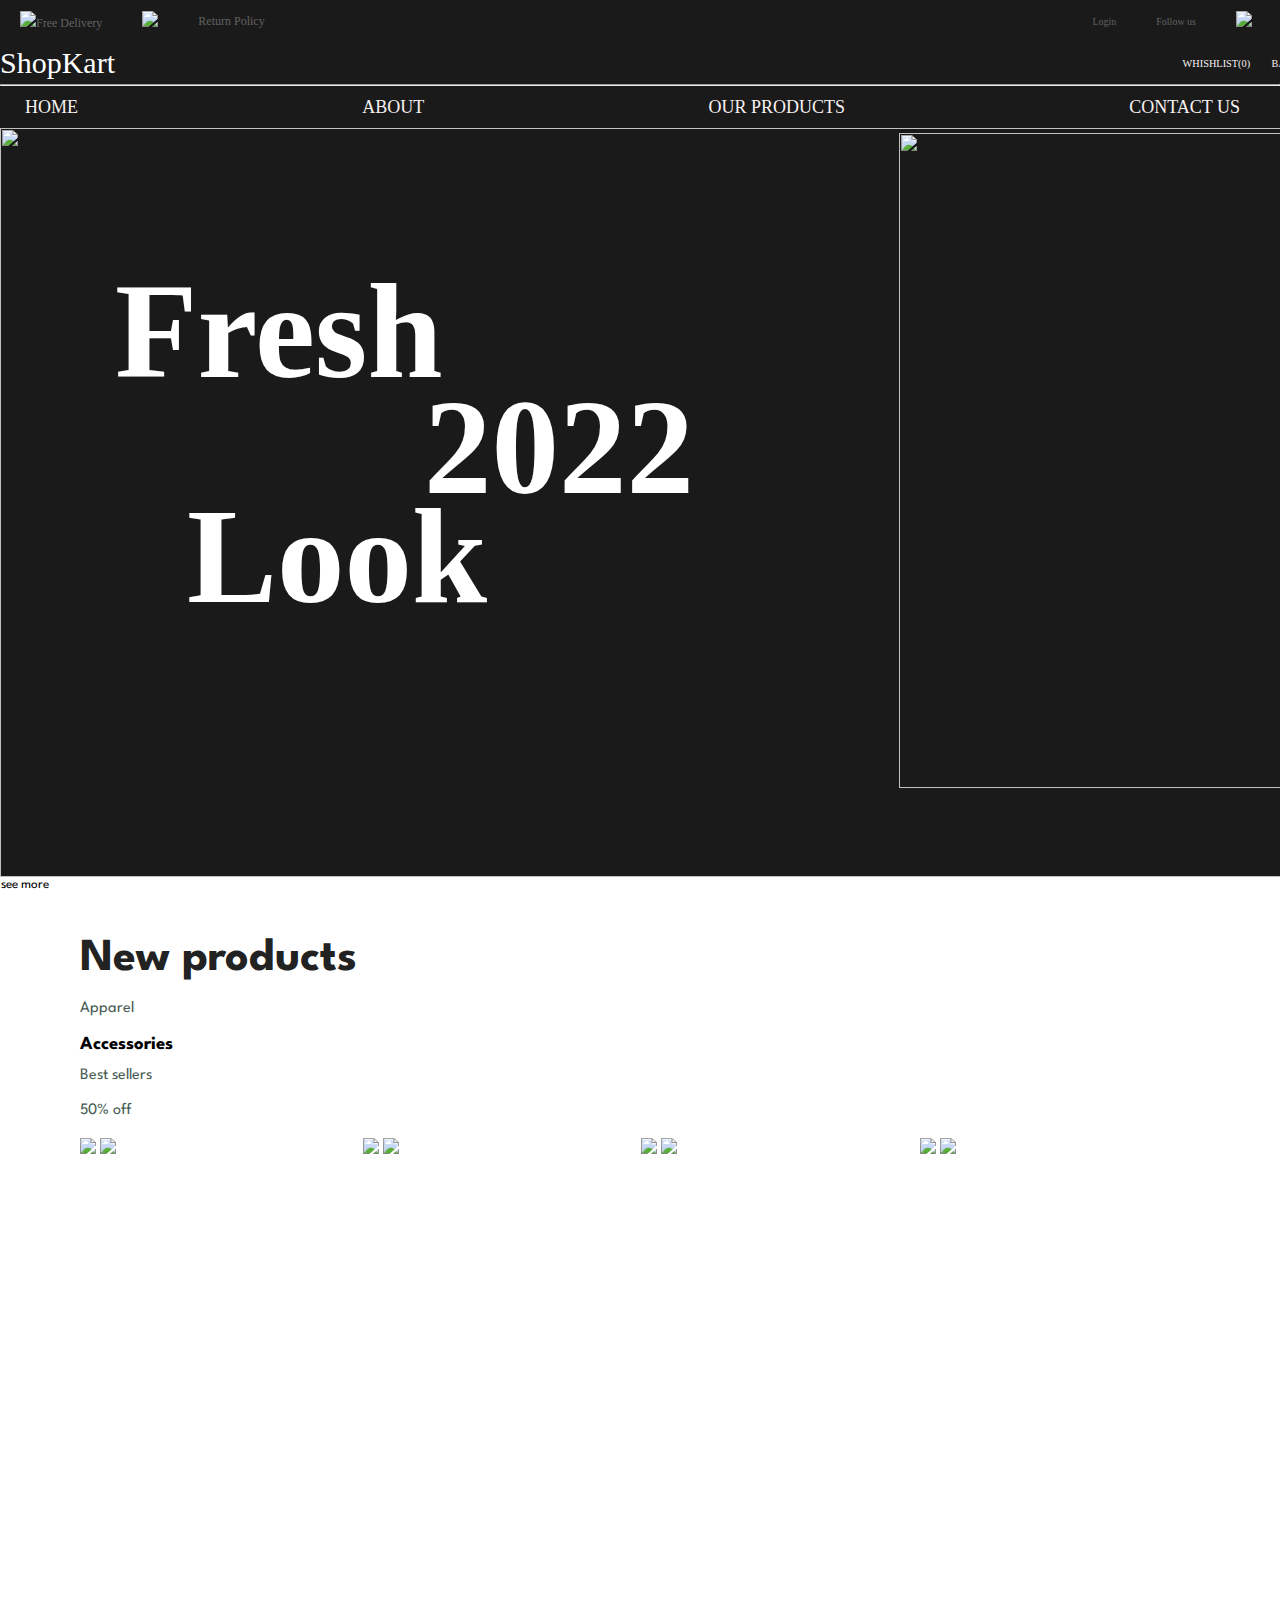
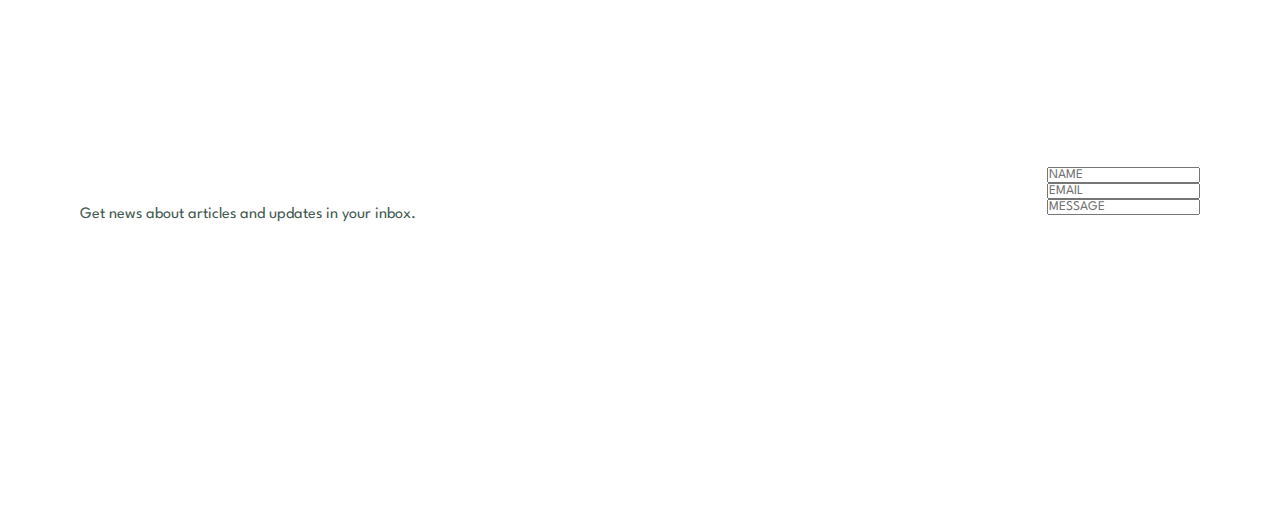
==== index.html @ 875eb08c "index.html" ====
<!DOCTYPE html>
<html lang="en">

<head>
    <meta charset="UTF-8">
    <meta name="viewport" content="width=device-width, initial-scale=1.0">
    <title>SHOPKART</title>
    <link rel="stylesheet" href="style.css">
</head>

<body>
    <section id="header">
        <div>
            <ul id="left">

                <li>
                    <h6> <a href="free.html"> <img src="	https://github.com/ritika1706/feassignment-ritikabhardwaj/blob/main/Vector.png?raw=true" class="bus">Free Delivery</a> </h6>
                </li>
                <li><img src="https://github.com/ritika1706/feassignment-ritikabhardwaj/blob/main/Line%2011.png?raw=true"></li>
                <li>
                    <h6><a href=return.html">Return Policy</a></h6>
            </ul>
            </li>
        </div>
        <div>
            <ul id="navbar">
                <li><a href="Login.html">Login </a> </li>
                <li><a href="follow.html"> Follow us</a> </li>
                <li><a href="fb.html"> <img src="	https://github.com/ritika1706/feassignment-ritikabhardwaj/blob/main/fb.png?raw=true"></a> </li>
                <li><a href="fb.html"> <img src="https://github.com/ritika1706/feassignment-ritikabhardwaj/blob/main/linkdin.png?raw=true"></a> </li>
                <li><a href="fb.html"> <img src="	https://github.com/ritika1706/feassignment-ritikabhardwaj/blob/main/tweeter.png?raw=true"></a> </li>
                <li><a href="fb.html"> <img src="	https://github.com/ritika1706/feassignment-ritikabhardwaj/blob/main/insta.png?raw=true"></a> </li>


            </ul>
        </div>
    </section>
    <section id="fresh">
        <div>
            <ul id="logo">
                <li class="sk">ShopKart </li>
                <li class="ww"><a href="home.html">WHISHLIST(0)</a> </li>
                <li class="wb"><a href="home.html">BAG (0)</a> </li>
            </ul>

        </div>
        <hr>
        <div>
            <ul id="secnav">
                <li><a href="home.html">HOME</a> </li>
                <li><a href="about.html">ABOUT </a> </li>
                <li><a href="our products.html">OUR PRODUCTS </a> </li>
                <li><a href="contact.html">CONTACT US</a> </li>
            </ul>


        </div>
        <div class="picbg">
            <img class="image1" src="https://github.com/ritika1706/feassignment-ritikabhardwaj/blob/main/fresh%20look%20bg.png?raw=true" />
            <img class="image2" src="https://github.com/ritika1706/feassignment-ritikabhardwaj/blob/main/boy.png?raw=true" />
        </div>
        <div class="text">
            <h1 class="fre">Fresh</h1>
            <h1 class="year">2022</h1>
            <h1 class="look"> Look</h1>
            <button> see more</button>
        </div>
    </section>
    <section id="product" class="section-p1">
        <h2>New products</h2>
        <p>Apparel</p>
        <h3>Accessories</h3>
        <p>Best sellers</p>
        <p>50% off</p>

        <div class="pro-container">
            <div class="pro1">
                <img src="	https://github.com/ritika1706/feassignment-ritikabhardwaj/blob/main/p1.png?raw=true">
                <img src="https://github.com/ritika1706/feassignment-ritikabhardwaj/blob/main/Text%20field.png?raw=true">

            </div>
            <div class="pro2">
                <img src="	https://github.com/ritika1706/feassignment-ritikabhardwaj/blob/main/p2.png?raw=true">
                <img src="https://github.com/ritika1706/feassignment-ritikabhardwaj/blob/main/Text%20field.png?raw=true">

            </div>
            <div class="pro3">
                <img src="https://github.com/ritika1706/feassignment-ritikabhardwaj/blob/main/p3.png?raw=true">
                <img src="https://github.com/ritika1706/feassignment-ritikabhardwaj/blob/main/Text%20field.png?raw=true">

            </div>
            <div class="pro4">
                <img src="https://github.com/ritika1706/feassignment-ritikabhardwaj/blob/main/p4.png?raw=true">
                <img src="https://github.com/ritika1706/feassignment-ritikabhardwaj/blob/main/Text%20field.png?raw=true">

            </div>

        </div>

    </section>
    <section id="news" class="section-p1">
        <div class="newstext">
            <h4>Newsletter</h4>

            <p>Get news about articles and updates in your inbox.</p>
        </div>
        <div class="form">
            <input type="" text placeholder="NAME">
            <br>
            <input type="" text placeholder="EMAIL">
            <br>
            <input type="" text placeholder="MESSAGE">
        </div>
        <div class="text">
            <h1>GET <br>
                IN
                TOUCH</h1>
        </div>






    </section>







    <script src="script.js"></script>
</body>

</html>
---- style.css ----
@import url("https://fonts.googleapis.com/css2?family=Spartan:wght@100;200;300;400;500;600;700;800;900&display=swap");

* {
    margin: 0;
    padding: 0;
    box-sizing: border-box;
    font-family: "Spartan", sans-serif;
}

html {
    scroll-behavior: smooth;
}

/* Global Styles */

h1 {
    font-size: 50px;
    line-height: 64px;
    color: #222;
}

h2 {
    font-size: 46px;
    line-height: 54px;
    color: #222;
}

h4 {
    font-size: 20px;
    color: #222;
}

h6 {
    font-weight: 700;
    font-size: 12px;
}

p {
    font-size: 16px;
    color: #465b52;
    margin: 15px 0 20px 0;
}

.section-p1 {
    padding: 40px 80px;
}

.section-m1 {
    margin: 40px 0;
}

body {
    width: 100%;
}

#header {
    width: 1440px;
    height: 42px;

    display: flex;
    align-items: center;
    justify-content: space-between;

    background: #1A1A1A;
    z-index: 999;



    position: sticky;
    /* to make sticky navbar*/
}

#left {
    display: flex;
    align-items: center;
    justify-content: center;
}

#left li {
    list-style: none;
    padding: 0 20px;
}

#left li a {
    font-family: Poppins;
    font-size: 12px;
    font-weight: 400;
    line-height: 18px;
    letter-spacing: 0em;
    text-align: left;


    text-decoration: none;

    color: #626262;

}

#left li a:hover {
    color: rgb(41, 8, 190);
}

#navbar {
    display: flex;
    align-items: center;
    justify-content: center;
}

#navbar li {
    list-style: none;
    padding: 0 20px;
}

#navbar li a {
    font-family: Poppins;
    font-size: 10px;
    font-weight: 400;
    line-height: 15px;
    letter-spacing: 0em;
    text-align: left;

    text-decoration: none;
    width: 76px;

    color: #626262;

}

#navbar li a:hover {
    color: rgb(33, 223, 16);
}


#logo {
    width: 1440px;
    height: 42px;

    display: flex;
    align-items: center;
    /*justify-content: space-between;*/

    background: #1A1A1A;
    z-index: 999;

    padding: 0px 2px 0px 0px;


    position: sticky;
}

#logo li {

    list-style: none;

}

#logo li a {
    font-family: Poppins;
    font-size: 10.3px;
    font-weight: 400;


    text-align: left;

    text-decoration: none;
    width: 76px;

    color: #f8f1f1;

}

#logo li a:hover {
    color: rgb(33, 223, 16);
}

#logo .sk {
    width: 176px;
    height: 60px;
    top: 41px;
    left: 90px;
    border: 1px;
    font-family: Poppins;
    font-size: 30px;
    font-weight: 275;
    line-height: 60px;
    letter-spacing: 0em;
    text-align: left;
    color: #FFFFFF;


}

#logo .ww {
    width: 89px;
    height: 16px;
    top: 70px;
    left: 1200px;
    border: 1px;
    margin-left: 70%;
    font-family: Work Sans;
    font-size: 14px;
    font-weight: 400;
    line-height: 16px;
    letter-spacing: 0em;
    text-align: left;
    color: #FFFFFF;
}

#logo .wb {
    width: 89px;
    height: 16px;
    top: 70px;
    left: 1200px;
    border: 1px;

    font-family: Work Sans;
    font-size: 14px;
    font-weight: 400;
    line-height: 16px;
    letter-spacing: 0em;
    text-align: left;
    color: #FFFFFF;
}

#line {
    width: 1260px;
    height: 22px;
    top: 87px;
    left: 90px;

    border: 1px solid #FFFFFF
}



#secnav {

    width: 1440px;
    height: 42px;

    display: flex;
    align-items: center;
    justify-content: space-between;

    background: #1A1A1A;
    z-index: 999;


    position: sticky;

}

#secnav li {

    list-style: none;
    padding: 0 200px 0 25px;
}

#secnav li a {
    width: 71px;
    height: 28px;
    top: 115px;
    left: 137px;
    border: 1px;

    font-family: Work Sans;
    font-size: 18px;
    font-weight: 400;
    line-height: 21px;
    letter-spacing: 0em;
    text-align: left;

    text-align: left;

    text-decoration: none;
    width: 76px;

    color: #f8f1f1;

}

#secnav li a:hover {
    color: rgb(33, 223, 16);
}







#fresh .picbg .image1 {
    width: 1440px;
    height: 749px;
    top: 41px;
    opacity: 0.5px;

    background-color: #1A1A1A;




    /* now i want items in center so use flex but since flex is by default vertical change direction to column*/

    display: flex;
    flex-direction: column;
    align-items: flex-start;
    justify-content: center;

}

#fresh .picbg .image2 {
    position: absolute;
    width: 432px;
    height: 654.9508666992188px;
    top: 133.04913330078125px;
    left: 899px;






    /* now i want items in center so use flex but since flex is by default vertical change direction to column*/

    display: flex;
    flex-direction: column;
    align-items: flex-start;
    justify-content: center;

}

/*styling text*/

#fresh .text .fre {
    position: absolute;
    width: 689px;
    height: 151px;
    top: 280px;
    left: 115px;
    border: 1px;

    font-family: Syne;
    font-size: 135px;
    font-weight: 800;
    line-height: 103px;
    letter-spacing: 0em;
    text-align: left;
    color:
        #FFFFFF;

}

#fresh .text .year {
    position: absolute;
    width: 710px;
    height: 144px;
    top: 396px;
    left: 424px;
    border: 2px;

    font-family: Syne;
    font-size: 135px;
    font-weight: 800;
    line-height: 103px;
    letter-spacing: 0em;
    text-align: left;
    color: #FFFFFF;



}

#fresh .text .look {
    position: absolute;
    width: 527px;
    height: 103px;
    top: 505px;
    left: 187px;
    border: 1px;
    color: #FFFFFF;
    font-family: Syne;
    font-size: 135px;
    font-weight: 800;
    line-height: 103px;
    letter-spacing: 0em;
    text-align: left;



}

#fresh button {


    width: Hug (103px);
    height: Hug (24px);
    top: 696px;
    left: 115px;
    border: 1px;
    gap: 3px;
    background: #FFFFFF;
    border: 1px solid #FFFFFF;

    background-repeat: no-repeat;
    cursor: pointer;
}

#fresh button:hover {
    color: blue;
}




#product .pro1 {
    width: 310px;
    height: 322px;
    top: 998px;
    left: 346px;


}

#product .pro2 {
    width: 304px;
    height: 322px;
    top: 998px;
    left: 682px;

}

#product .pro3 {
    width: 305px;
    height: 322px;
    top: 998px;
    left: 1012px;

}

#product .pro4 {
    width: 304px;
    height: 322px;
    top: 998px;
    left: 1343px;

}

/*style derscription*/

/* bring all product in one row*/
#product .pro-container {
    display: flex;


    padding: 0px 2px 200px 0px;

}





#news {

    display: flex;
    justify-content: space-between;
    flex-wrap: wrap;
    align-items: center;
    background-image: url(pictures/newsbg.png);

}

#news .newstext h4 {
    width: 385px;
    height: 52px;
    top: 1644px;
    left: 103px;

    font-family: Syne;
    font-size: 26px;
    font-weight: 600;
    line-height: 31px;
    letter-spacing: 0em;
    text-align: left;
    color: #FFFFFF;


}

#news .newstext .p {
    width: 337px;
    height: 52px;
    top: 1661px;
    left: 103px;

    font-family: Work Sans;
    font-size: 18px;
    font-weight: 400;
    line-height: 21px;
    letter-spacing: 0em;
    text-align: left;
    color: #FFFFFF;


}

#news .text h1 {
    width: 1159px;
    height: 236px;
    top: 1846px;
    left: 90px;
    border: 1px;

    font-family: Syne;
    font-size: 135px;
    font-weight: 800;
    line-height: 103px;
    letter-spacing: 0em;
    text-align: left;
    color: #FFFFFF;

}
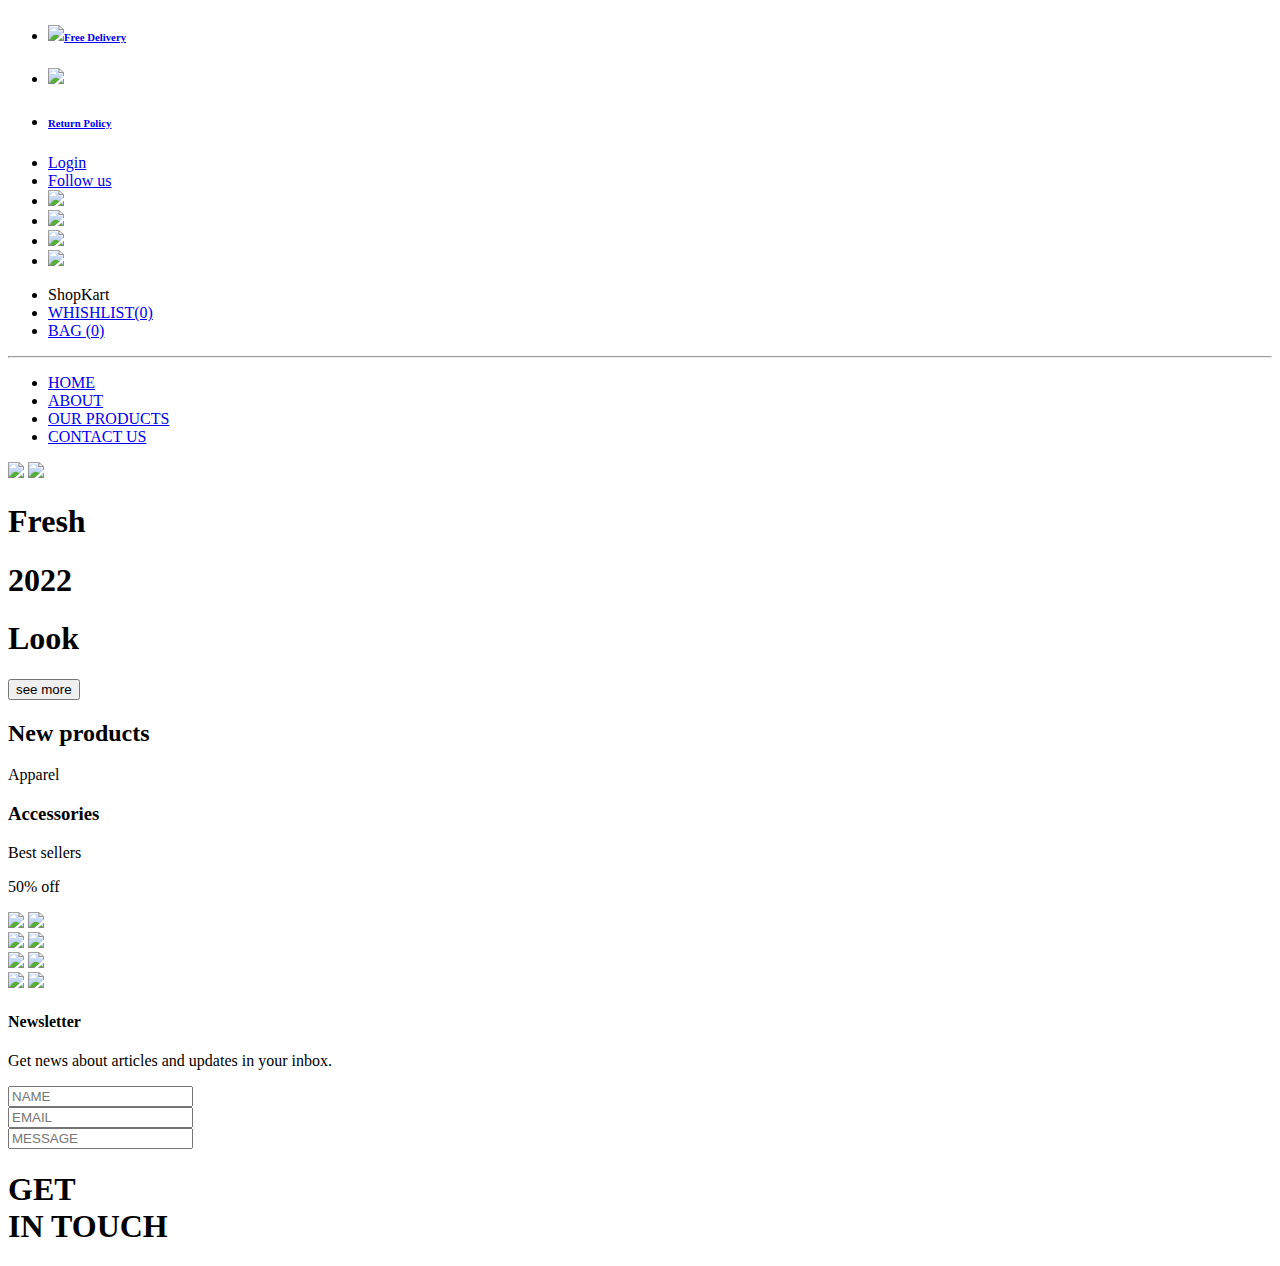
==== commit b755703c: "Update index.html" ====
--- a/index.html
+++ b/index.html
@@ -5,7 +5,7 @@
     <meta charset="UTF-8">
     <meta name="viewport" content="width=device-width, initial-scale=1.0">
     <title>SHOPKART</title>
-    <link rel="stylesheet" href="style.css">
+    <link rel="stylesheet" href="https://github.com/ritika1706/feassignment-ritikabhardwaj/blob/main/style.css">
 </head>
 
 <body>
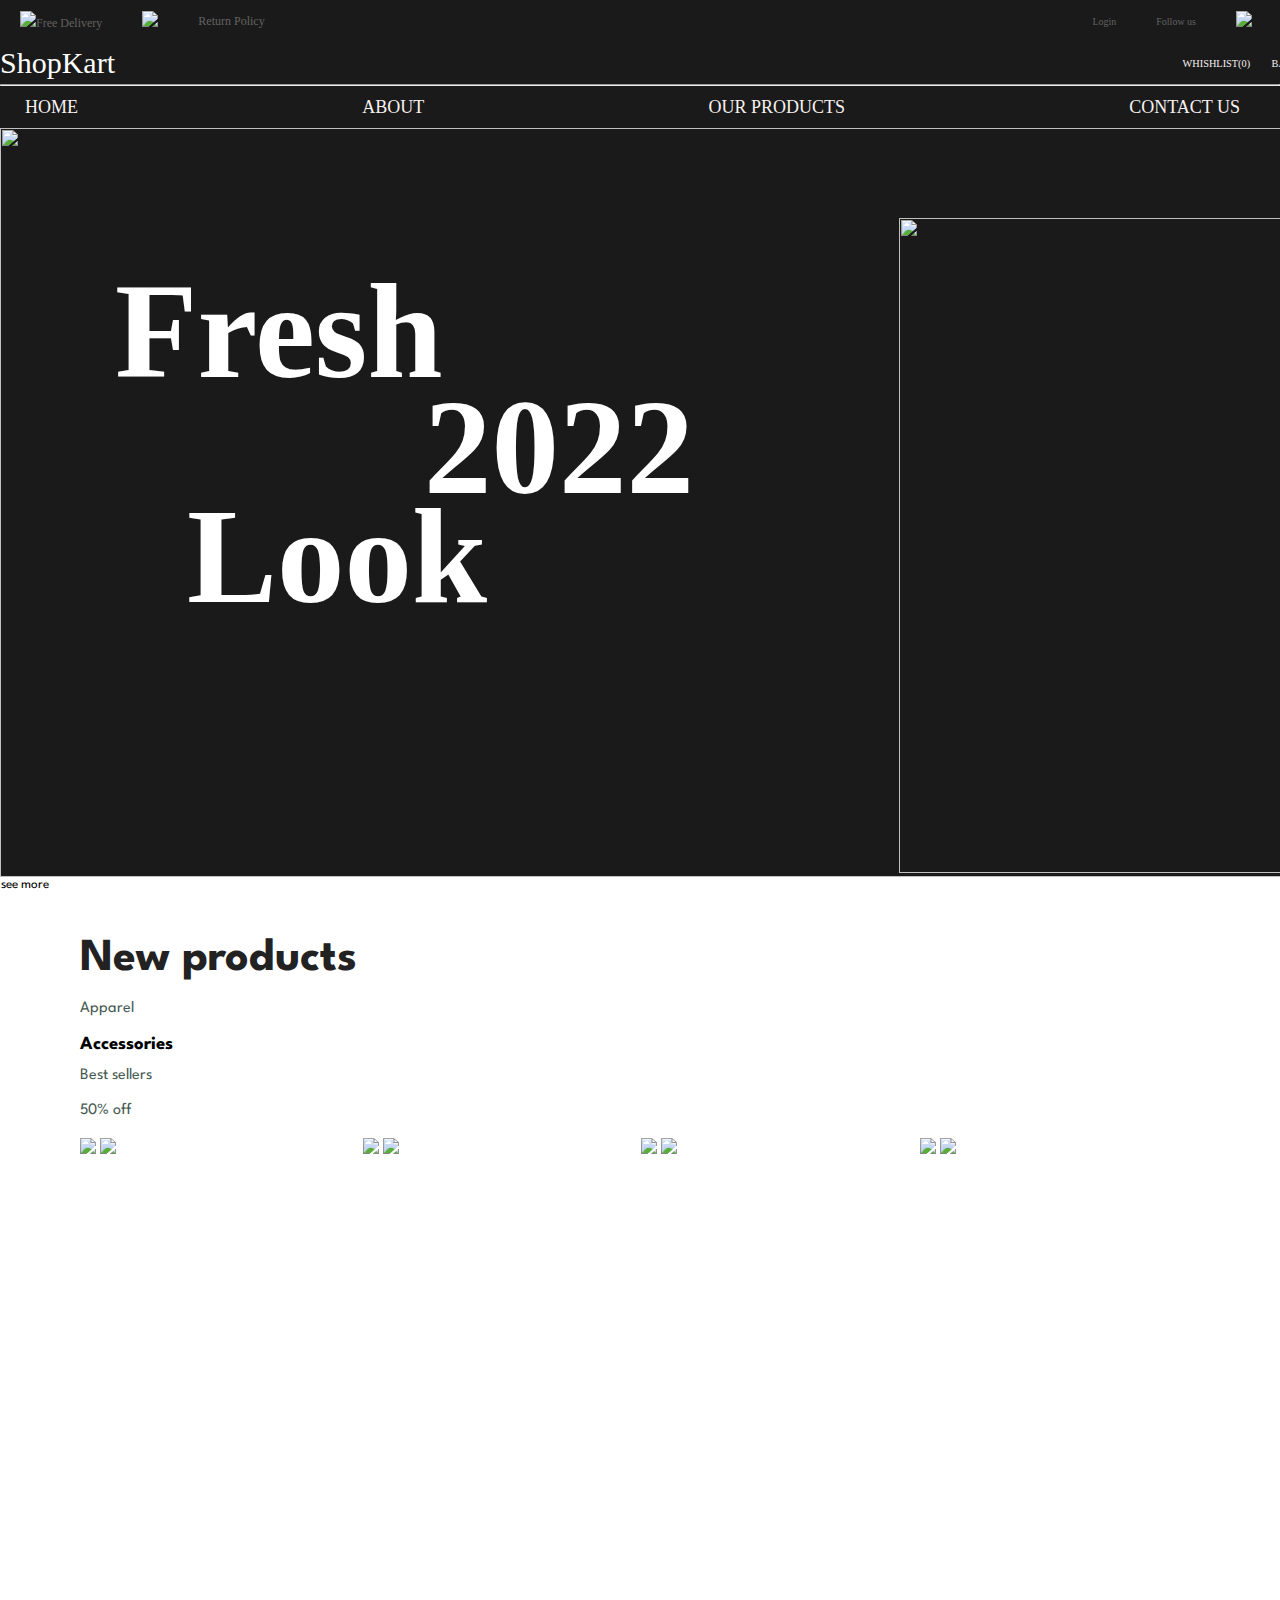
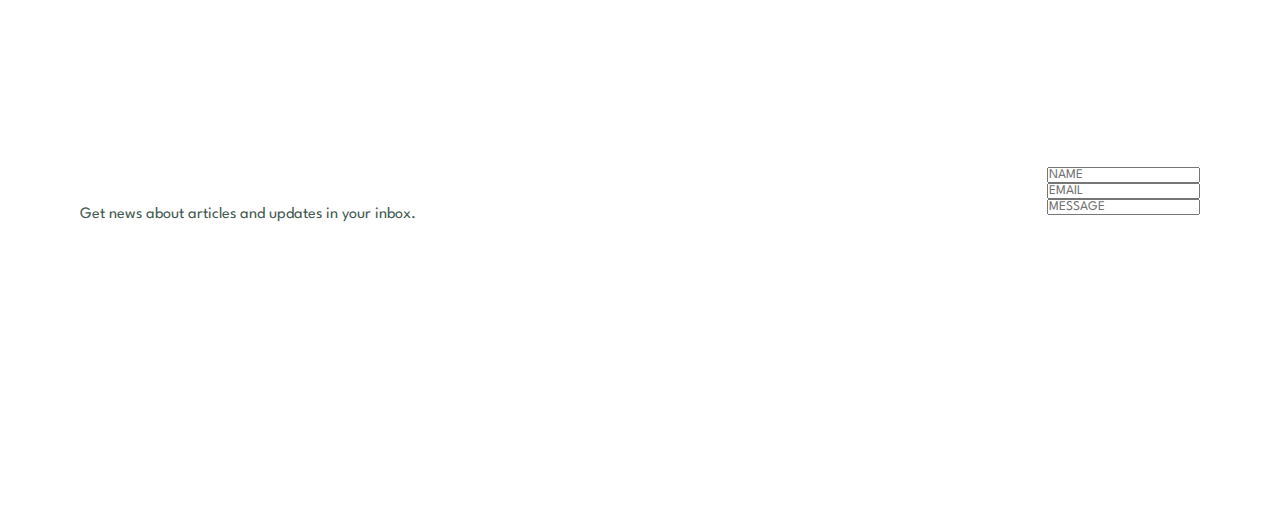
==== commit 170de5d6: "index.html" ====
--- a/index.html
+++ b/index.html
@@ -5,7 +5,7 @@
     <meta charset="UTF-8">
     <meta name="viewport" content="width=device-width, initial-scale=1.0">
     <title>SHOPKART</title>
-    <link rel="stylesheet" href="https://github.com/ritika1706/feassignment-ritikabhardwaj/blob/main/style.css">
+    <link rel="stylesheet" href="style.css">
 </head>
 
 <body>
--- a/style.css
+++ b/style.css
@@ -0,0 +1,524 @@
+@import url("https://fonts.googleapis.com/css2?family=Spartan:wght@100;200;300;400;500;600;700;800;900&display=swap");
+
+* {
+    margin: 0;
+    padding: 0;
+    box-sizing: border-box;
+    font-family: "Spartan", sans-serif;
+}
+
+html {
+    scroll-behavior: smooth;
+}
+
+/* Global Styles */
+
+h1 {
+    font-size: 50px;
+    line-height: 64px;
+    color: #222;
+}
+
+h2 {
+    font-size: 46px;
+    line-height: 54px;
+    color: #222;
+}
+
+h4 {
+    font-size: 20px;
+    color: #222;
+}
+
+h6 {
+    font-weight: 700;
+    font-size: 12px;
+}
+
+p {
+    font-size: 16px;
+    color: #465b52;
+    margin: 15px 0 20px 0;
+}
+
+.section-p1 {
+    padding: 40px 80px;
+}
+
+.section-m1 {
+    margin: 40px 0;
+}
+
+body {
+    width: 100%;
+}
+
+#header {
+    width: 1440px;
+    height: 42px;
+
+    display: flex;
+    align-items: center;
+    justify-content: space-between;
+
+    background: #1A1A1A;
+    z-index: 999;
+
+
+
+    position: sticky;
+    /* to make sticky navbar*/
+}
+
+#left {
+    display: flex;
+    align-items: center;
+    justify-content: center;
+}
+
+#left li {
+    list-style: none;
+    padding: 0 20px;
+}
+
+#left li a {
+    font-family: Poppins;
+    font-size: 12px;
+    font-weight: 400;
+    line-height: 18px;
+    letter-spacing: 0em;
+    text-align: left;
+
+
+    text-decoration: none;
+
+    color: #626262;
+
+}
+
+#left li a:hover {
+    color: rgb(41, 8, 190);
+}
+
+#navbar {
+    display: flex;
+    align-items: center;
+    justify-content: center;
+}
+
+#navbar li {
+    list-style: none;
+    padding: 0 20px;
+}
+
+#navbar li a {
+    font-family: Poppins;
+    font-size: 10px;
+    font-weight: 400;
+    line-height: 15px;
+    letter-spacing: 0em;
+    text-align: left;
+
+    text-decoration: none;
+    width: 76px;
+
+    color: #626262;
+
+}
+
+#navbar li a:hover {
+    color: rgb(33, 223, 16);
+}
+
+
+#logo {
+    width: 1440px;
+    height: 42px;
+
+    display: flex;
+    align-items: center;
+    /*justify-content: space-between;*/
+
+    background: #1A1A1A;
+    z-index: 999;
+
+    padding: 0px 2px 0px 0px;
+
+
+    position: sticky;
+}
+
+#logo li {
+
+    list-style: none;
+
+}
+
+#logo li a {
+    font-family: Poppins;
+    font-size: 10.3px;
+    font-weight: 400;
+
+
+    text-align: left;
+
+    text-decoration: none;
+    width: 76px;
+
+    color: #f8f1f1;
+
+}
+
+#logo li a:hover {
+    color: rgb(33, 223, 16);
+}
+
+#logo .sk {
+    width: 176px;
+    height: 60px;
+    top: 41px;
+    left: 90px;
+    border: 1px;
+    font-family: Poppins;
+    font-size: 30px;
+    font-weight: 275;
+    line-height: 60px;
+    letter-spacing: 0em;
+    text-align: left;
+    color: #FFFFFF;
+
+
+}
+
+#logo .ww {
+    width: 89px;
+    height: 16px;
+    top: 70px;
+    left: 1200px;
+    border: 1px;
+    margin-left: 70%;
+    font-family: Work Sans;
+    font-size: 14px;
+    font-weight: 400;
+    line-height: 16px;
+    letter-spacing: 0em;
+    text-align: left;
+    color: #FFFFFF;
+}
+
+#logo .wb {
+    width: 89px;
+    height: 16px;
+    top: 70px;
+    left: 1200px;
+    border: 1px;
+
+    font-family: Work Sans;
+    font-size: 14px;
+    font-weight: 400;
+    line-height: 16px;
+    letter-spacing: 0em;
+    text-align: left;
+    color: #FFFFFF;
+}
+
+#line {
+    width: 1260px;
+    height: 22px;
+    top: 87px;
+    left: 90px;
+
+    border: 1px solid #FFFFFF
+}
+
+
+
+#secnav {
+
+    width: 1440px;
+    height: 42px;
+
+    display: flex;
+    align-items: center;
+    justify-content: space-between;
+
+    background: #1A1A1A;
+    z-index: 999;
+
+
+    position: sticky;
+
+}
+
+#secnav li {
+
+    list-style: none;
+    padding: 0 200px 0 25px;
+}
+
+#secnav li a {
+    width: 71px;
+    height: 28px;
+    top: 115px;
+    left: 137px;
+    border: 1px;
+
+    font-family: Work Sans;
+    font-size: 18px;
+    font-weight: 400;
+    line-height: 21px;
+    letter-spacing: 0em;
+    text-align: left;
+
+    text-align: left;
+
+    text-decoration: none;
+    width: 76px;
+
+    color: #f8f1f1;
+
+}
+
+#secnav li a:hover {
+    color: rgb(33, 223, 16);
+}
+
+
+
+
+
+
+
+#fresh .picbg .image1 {
+    width: 1440px;
+    height: 749px;
+    top: 41px;
+    opacity: 0.5px;
+
+    background-color: #1A1A1A;
+
+
+
+
+    /* now i want items in center so use flex but since flex is by default vertical change direction to column*/
+
+    display: flex;
+    flex-direction: column;
+    align-items: flex-start;
+    justify-content: center;
+
+}
+
+#fresh .picbg .image2 {
+     margin-top: 85px;
+    position: absolute;
+    width: 432px;
+    height: 654.9508666992188px;
+    top: 133.04913330078125px;
+    left: 899px;
+
+
+
+
+
+
+    /* now i want items in center so use flex but since flex is by default vertical change direction to column*/
+
+    display: flex;
+    flex-direction: column;
+    align-items: flex-start;
+    justify-content: center;
+
+}
+
+/*styling text*/
+
+#fresh .text .fre {
+    position: absolute;
+    width: 689px;
+    height: 151px;
+    top: 280px;
+    left: 115px;
+    border: 1px;
+
+    font-family: Syne;
+    font-size: 135px;
+    font-weight: 800;
+    line-height: 103px;
+    letter-spacing: 0em;
+    text-align: left;
+    color:
+        #FFFFFF;
+
+}
+
+#fresh .text .year {
+    position: absolute;
+    width: 710px;
+    height: 144px;
+    top: 396px;
+    left: 424px;
+    border: 2px;
+
+    font-family: Syne;
+    font-size: 135px;
+    font-weight: 800;
+    line-height: 103px;
+    letter-spacing: 0em;
+    text-align: left;
+    color: #FFFFFF;
+
+
+
+}
+
+#fresh .text .look {
+    position: absolute;
+    width: 527px;
+    height: 103px;
+    top: 505px;
+    left: 187px;
+    border: 1px;
+    color: #FFFFFF;
+    font-family: Syne;
+    font-size: 135px;
+    font-weight: 800;
+    line-height: 103px;
+    letter-spacing: 0em;
+    text-align: left;
+
+
+
+}
+
+#fresh button {
+
+
+    width: Hug (103px);
+    height: Hug (24px);
+    top: 696px;
+    left: 115px;
+    border: 1px;
+    gap: 3px;
+    background: #FFFFFF;
+    border: 1px solid #FFFFFF;
+
+    background-repeat: no-repeat;
+    cursor: pointer;
+}
+
+#fresh button:hover {
+    color: blue;
+}
+
+
+
+
+#product .pro1 {
+    width: 310px;
+    height: 322px;
+    top: 998px;
+    left: 346px;
+
+
+}
+
+#product .pro2 {
+    width: 304px;
+    height: 322px;
+    top: 998px;
+    left: 682px;
+
+}
+
+#product .pro3 {
+    width: 305px;
+    height: 322px;
+    top: 998px;
+    left: 1012px;
+
+}
+
+#product .pro4 {
+    width: 304px;
+    height: 322px;
+    top: 998px;
+    left: 1343px;
+
+}
+
+/*style derscription*/
+
+/* bring all product in one row*/
+#product .pro-container {
+    display: flex;
+
+
+    padding: 0px 2px 200px 0px;
+
+}
+
+
+
+
+
+#news {
+
+    display: flex;
+    justify-content: space-between;
+    flex-wrap: wrap;
+    align-items: center;
+    background-image: url(https://github.com/ritika1706/feassignment-ritikabhardwaj/blob/main/newsbg.png?raw=true);
+
+}
+
+#news .newstext h4 {
+    width: 385px;
+    height: 52px;
+    top: 1644px;
+    left: 103px;
+
+    font-family: Syne;
+    font-size: 26px;
+    font-weight: 600;
+    line-height: 31px;
+    letter-spacing: 0em;
+    text-align: left;
+    color: #FFFFFF;
+
+
+}
+
+#news .newstext .p {
+    width: 337px;
+    height: 52px;
+    top: 1661px;
+    left: 103px;
+
+    font-family: Work Sans;
+    font-size: 18px;
+    font-weight: 400;
+    line-height: 21px;
+    letter-spacing: 0em;
+    text-align: left;
+    color: #FFFFFF;
+
+
+}
+
+#news .text h1 {
+    width: 1159px;
+    height: 236px;
+    top: 1846px;
+    left: 90px;
+    border: 1px;
+
+    font-family: Syne;
+    font-size: 135px;
+    font-weight: 800;
+    line-height: 103px;
+    letter-spacing: 0em;
+    text-align: left;
+    color: #FFFFFF;
+
+}
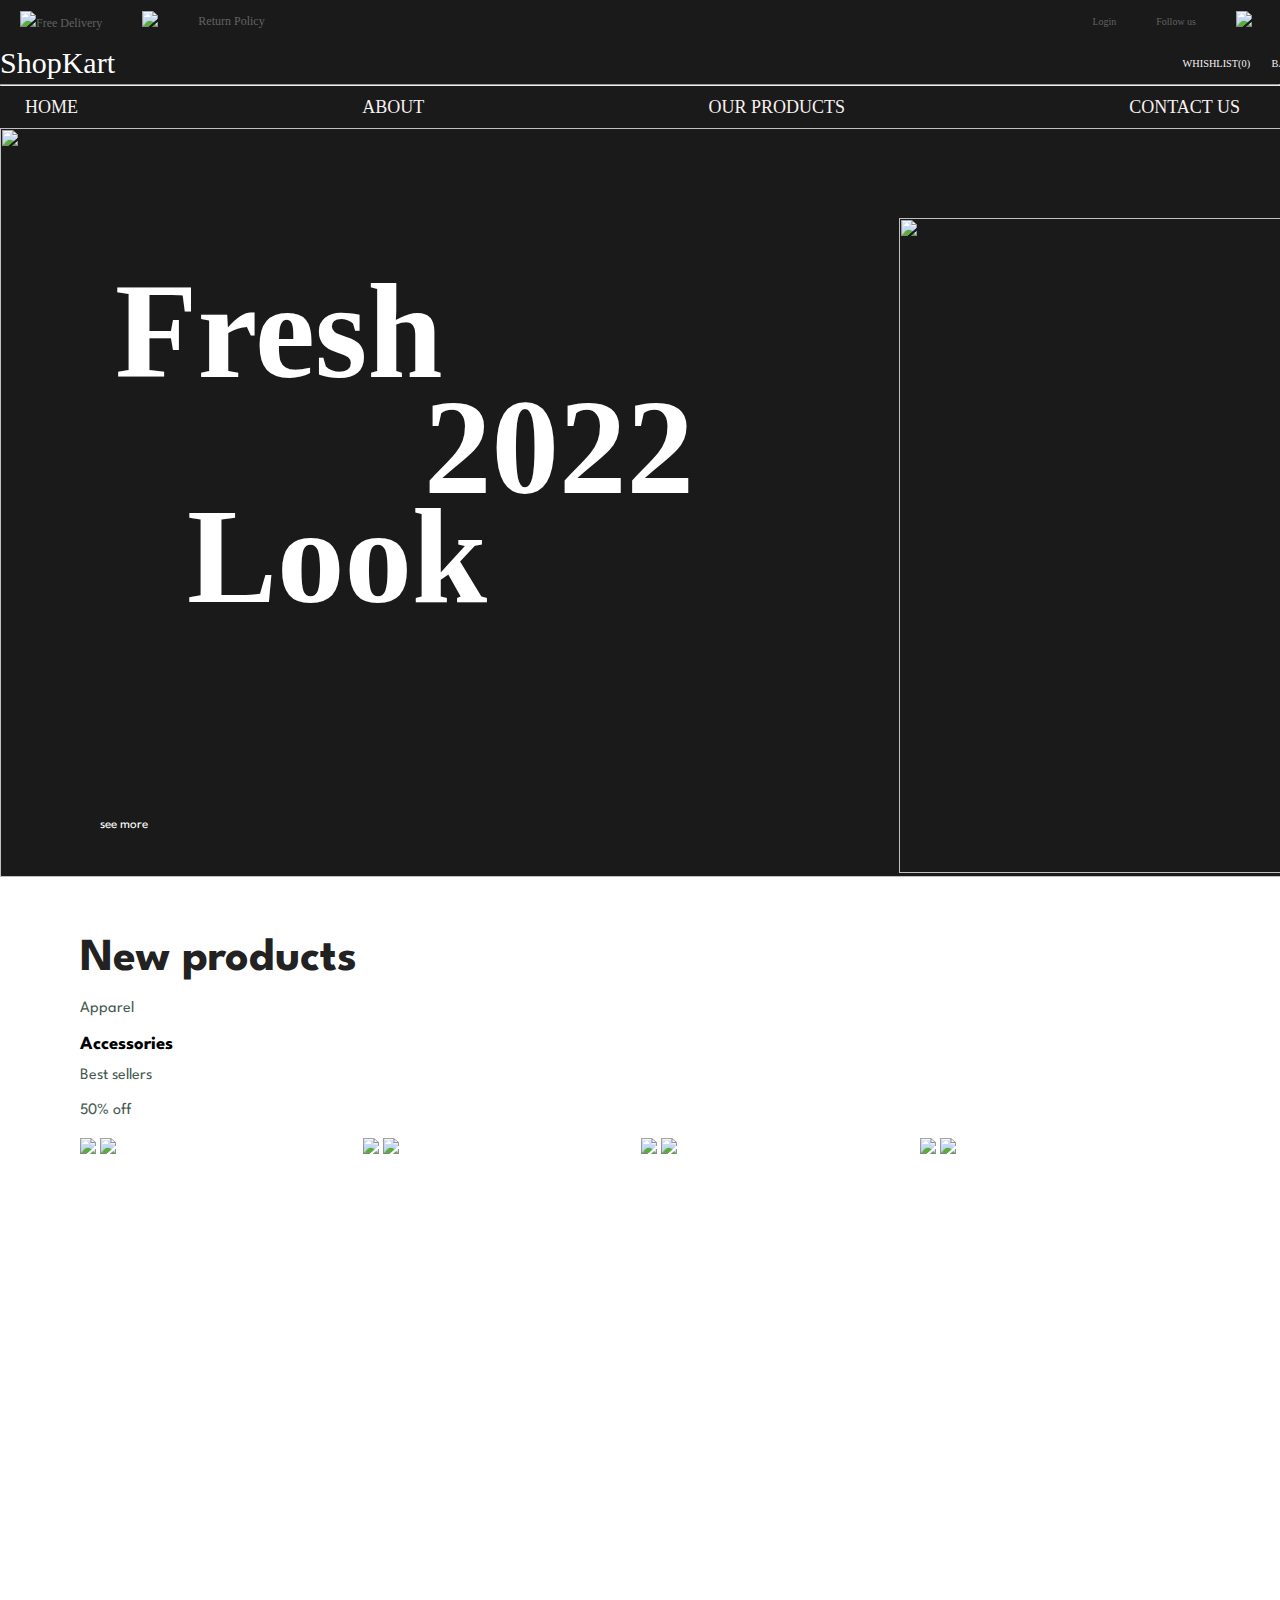
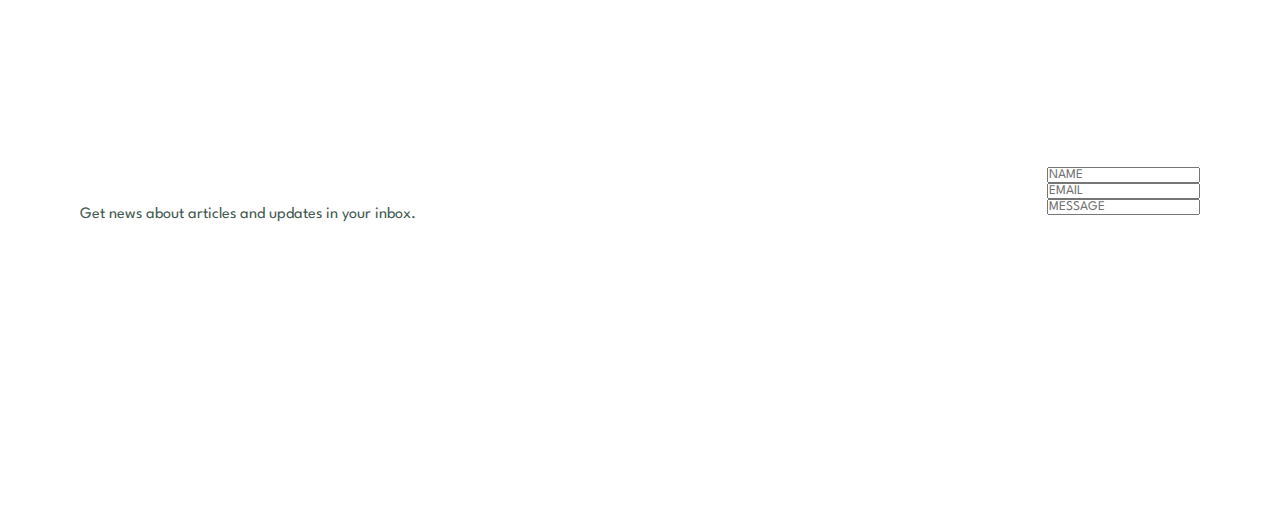
==== commit 216a34d5: "index.html" ====
--- a/index.html
+++ b/index.html
@@ -67,12 +67,13 @@
         </div>
     </section>
     <section id="product" class="section-p1">
+        <div class ="protext">
         <h2>New products</h2>
         <p>Apparel</p>
         <h3>Accessories</h3>
         <p>Best sellers</p>
         <p>50% off</p>
-
+        </div>
         <div class="pro-container">
             <div class="pro1">
                 <img src="	https://github.com/ritika1706/feassignment-ritikabhardwaj/blob/main/p1.png?raw=true">
--- a/style.css
+++ b/style.css
@@ -394,14 +394,15 @@
 #fresh button {
 
 
+ position: relative;
     width: Hug (103px);
     height: Hug (24px);
-    top: 696px;
-    left: 115px;
+    top: -60px;
+    left: 100px;
     border: 1px;
     gap: 3px;
-    background: #FFFFFF;
-    border: 1px solid #FFFFFF;
+   color: #FFFFFF;
+    background-color: #1A1A1A;
 
     background-repeat: no-repeat;
     cursor: pointer;
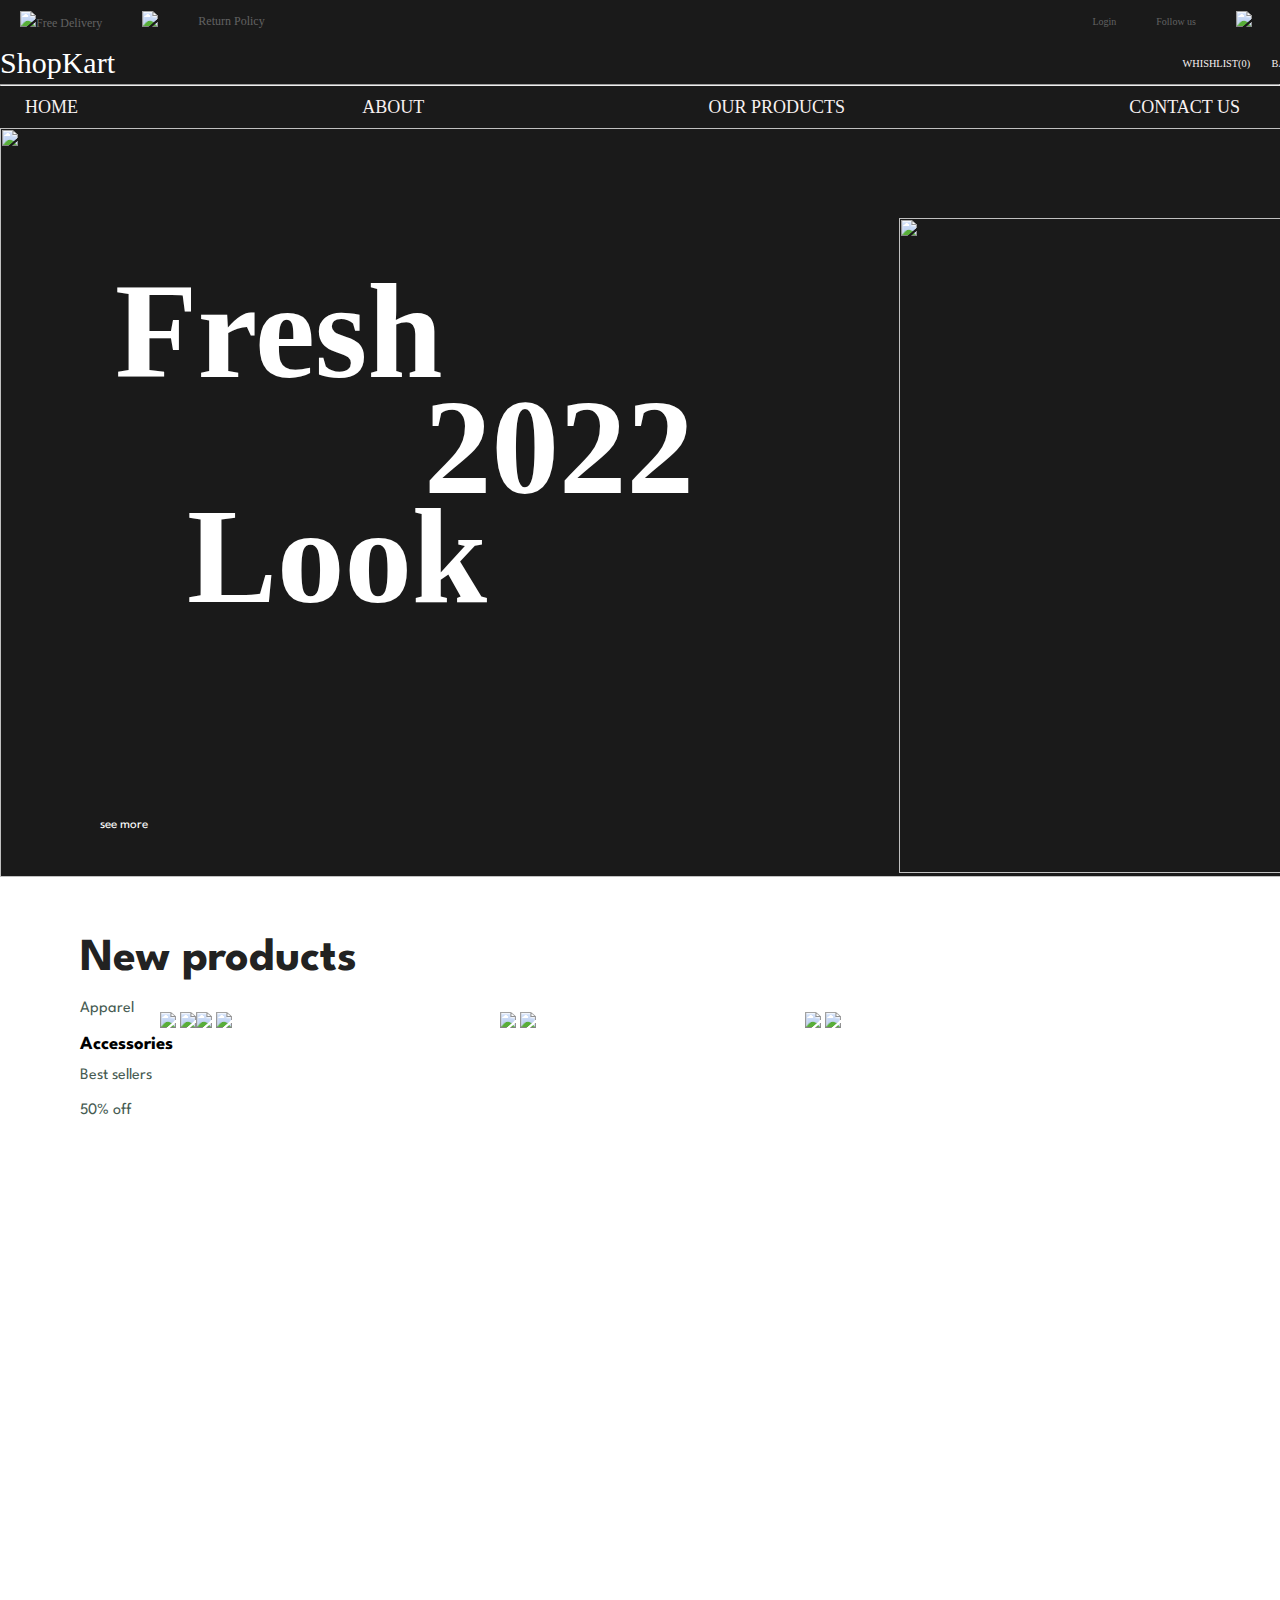
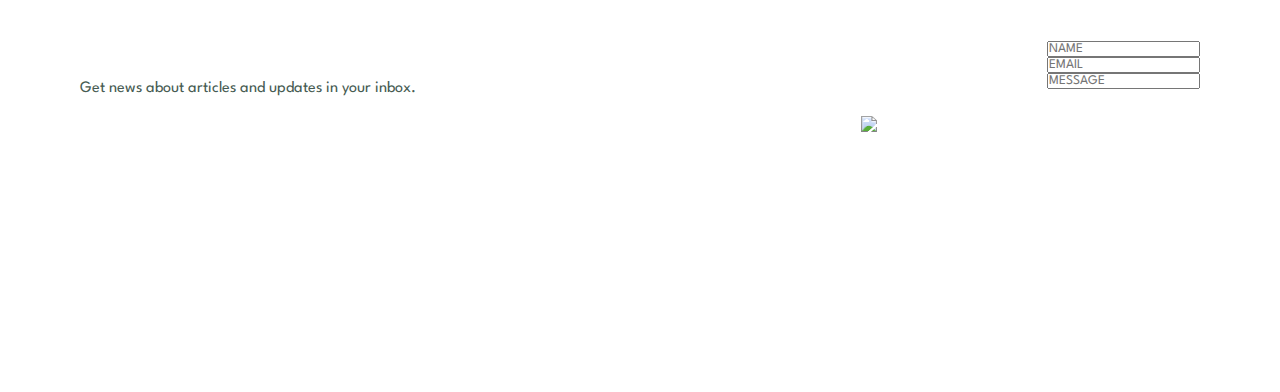
==== commit 3403ab42: "index.html" ====
--- a/index.html
+++ b/index.html
@@ -116,6 +116,7 @@
             <h1>GET <br>
                 IN
                 TOUCH</h1>
+              <img src="pictures/button.png" style="position: absolute;padding-left: 61%;">
         </div>
 
 
--- a/style.css
+++ b/style.css
@@ -413,10 +413,13 @@
 }
 
 
-
+#product .protext{
+    position: absolute;
+}
 
 #product .pro1 {
-    width: 310px;
+     padding-left: 80px; 
+   
     height: 322px;
     top: 998px;
     left: 346px;
@@ -455,7 +458,7 @@
     display: flex;
 
 
-    padding: 0px 2px 200px 0px;
+    padding: 80px 2px 200px 0px;
 
 }
 
@@ -523,3 +526,6 @@
     color: #FFFFFF;
 
 }
+#news .text {
+    display: flex;
+}
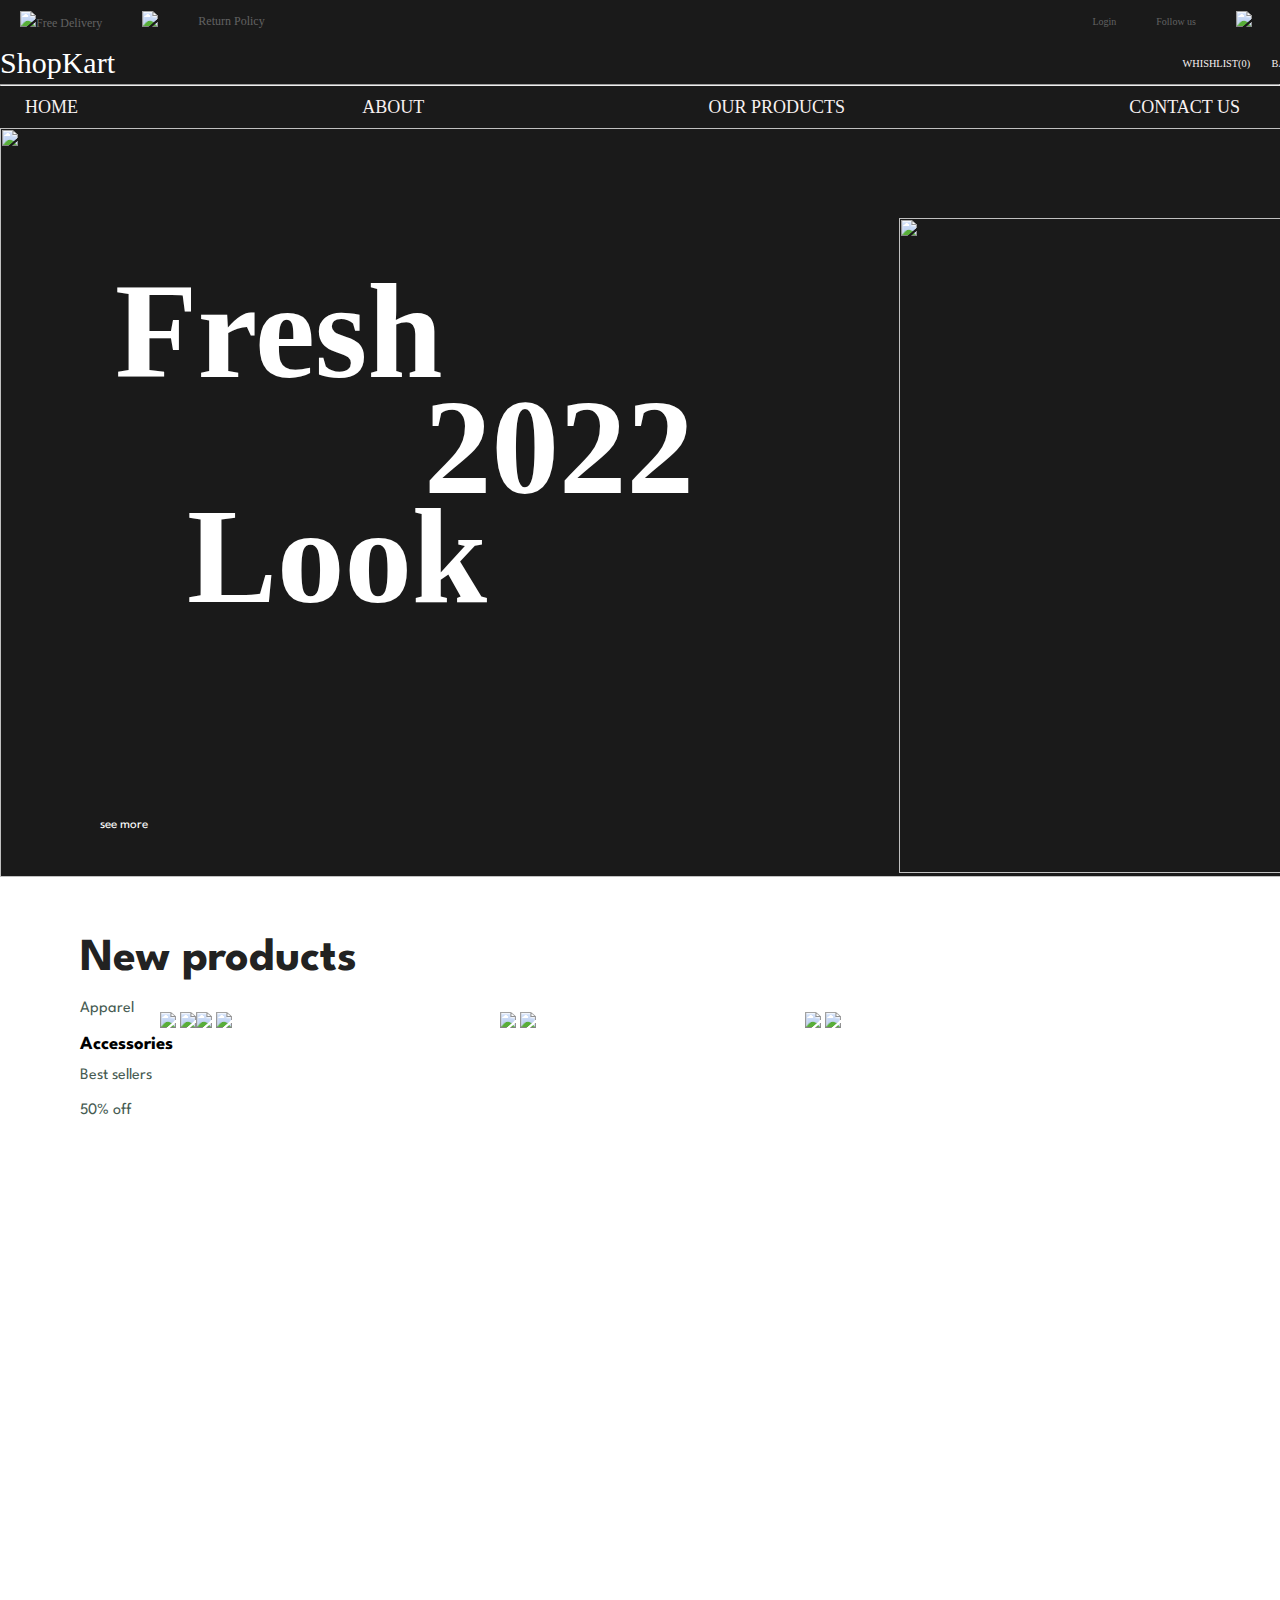
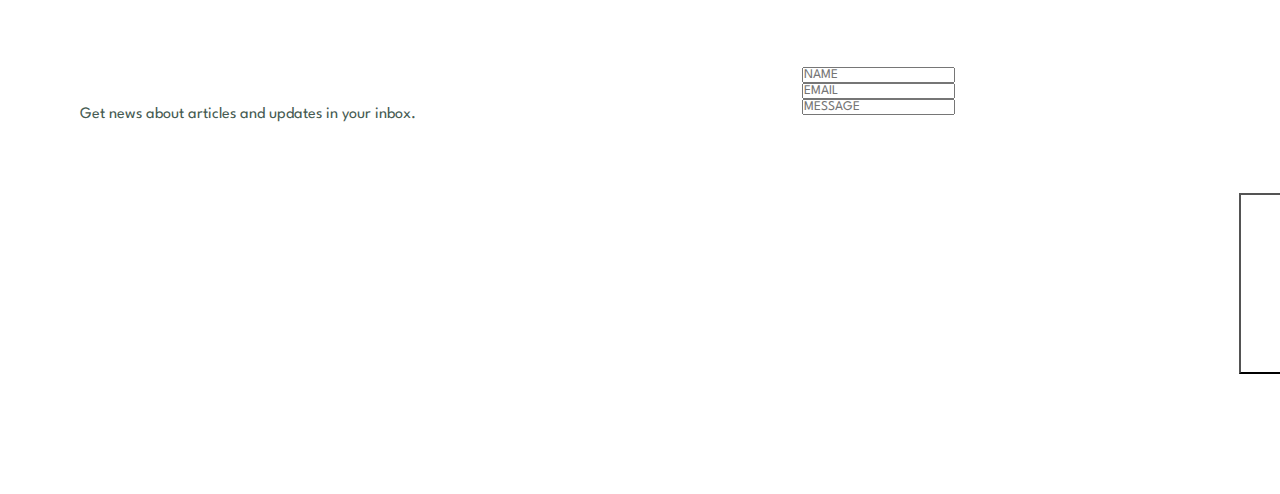
==== commit d268512c: "index.html" ====
--- a/index.html
+++ b/index.html
@@ -116,7 +116,7 @@
             <h1>GET <br>
                 IN
                 TOUCH</h1>
-              <img src="pictures/button.png" style="position: absolute;padding-left: 61%;">
+          <button>   <img src="	https://github.com/ritika1706/feassignment-ritikabhardwaj/blob/main/Button.png?raw=true" ></button> 
         </div>
 
 
--- a/style.css
+++ b/style.css
@@ -473,6 +473,10 @@
     flex-wrap: wrap;
     align-items: center;
     background-image: url(https://github.com/ritika1706/feassignment-ritikabhardwaj/blob/main/newsbg.png?raw=true);
+     width: 1440px;
+height: 520px;
+top: 1562px;
+
 
 }
 
@@ -529,3 +533,20 @@
 #news .text {
     display: flex;
 }
+#news .form{
+    width: 558px;
+top: 1674px;
+left: 616px;
+border: 1px;
+
+}
+ #news .text button{
+  
+    width: 181px;
+height: 181px;
+top: 1822px;
+left: 1162px;
+background: 0;
+background-color: transparent;
+
+ }
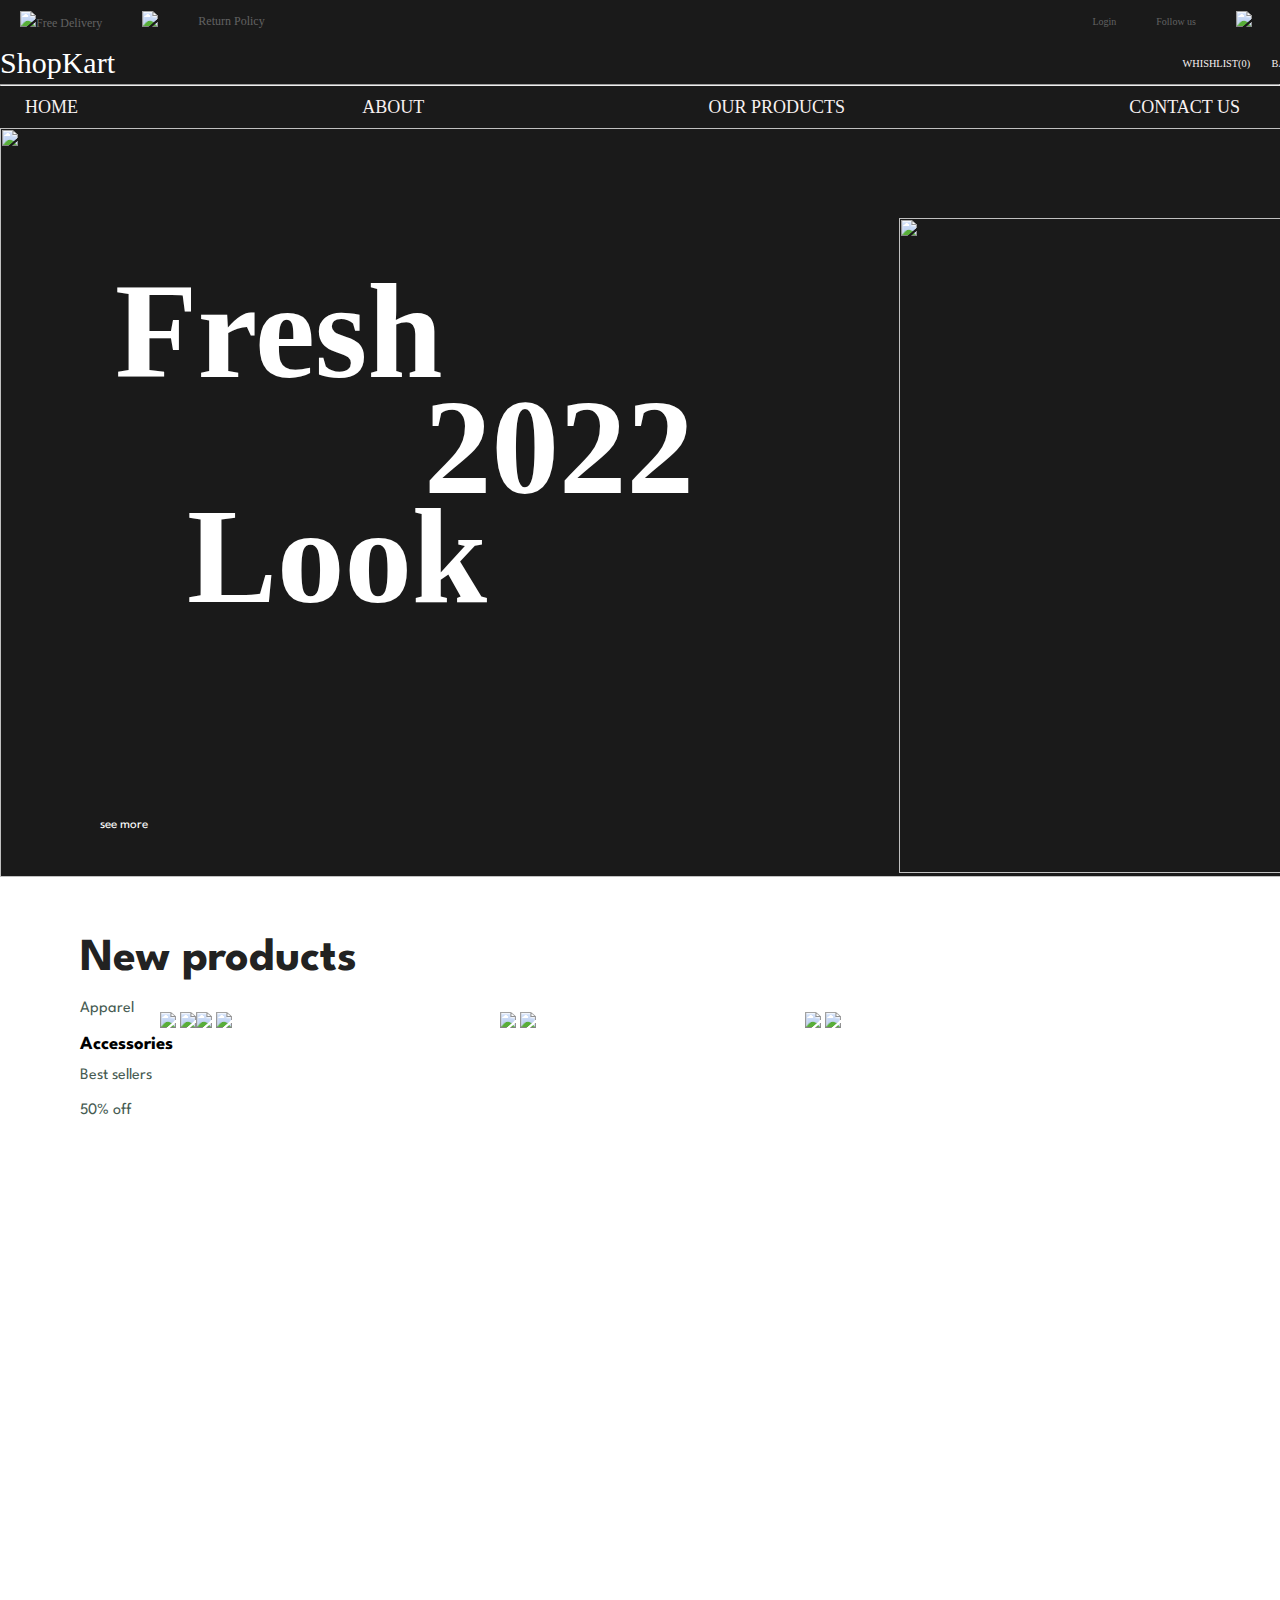
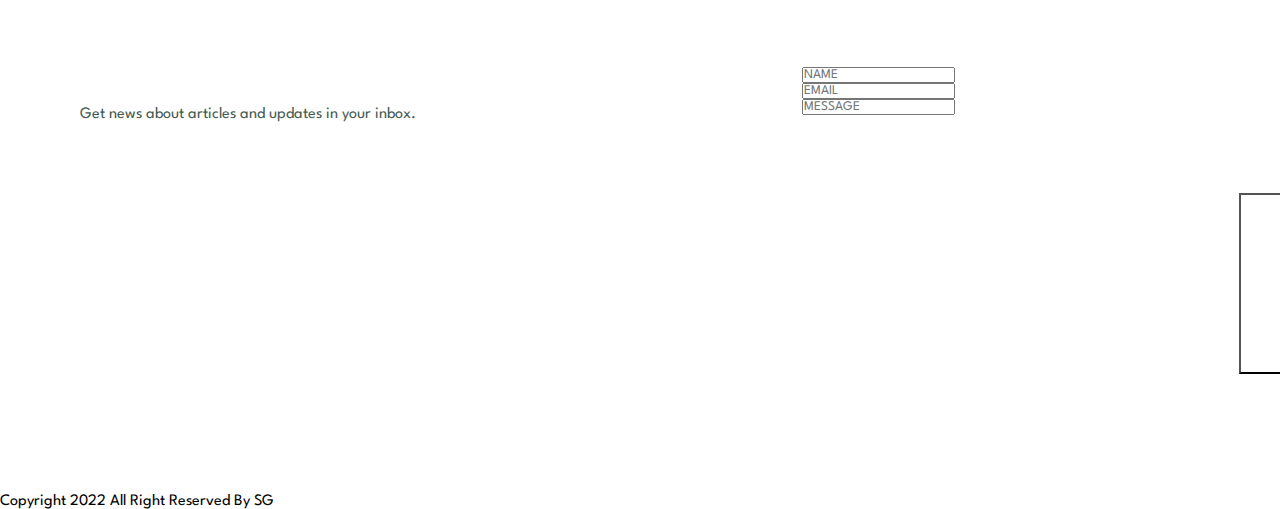
==== commit 1e388843: "index.html" ====
--- a/index.html
+++ b/index.html
@@ -127,7 +127,13 @@
     </section>
 
 
-
+ <section id="footer"> 
+        
+        <div class="fotext">
+            Copyright 2022 All Right Reserved By SG
+        </div>
+       
+    </section>
 
 
 
